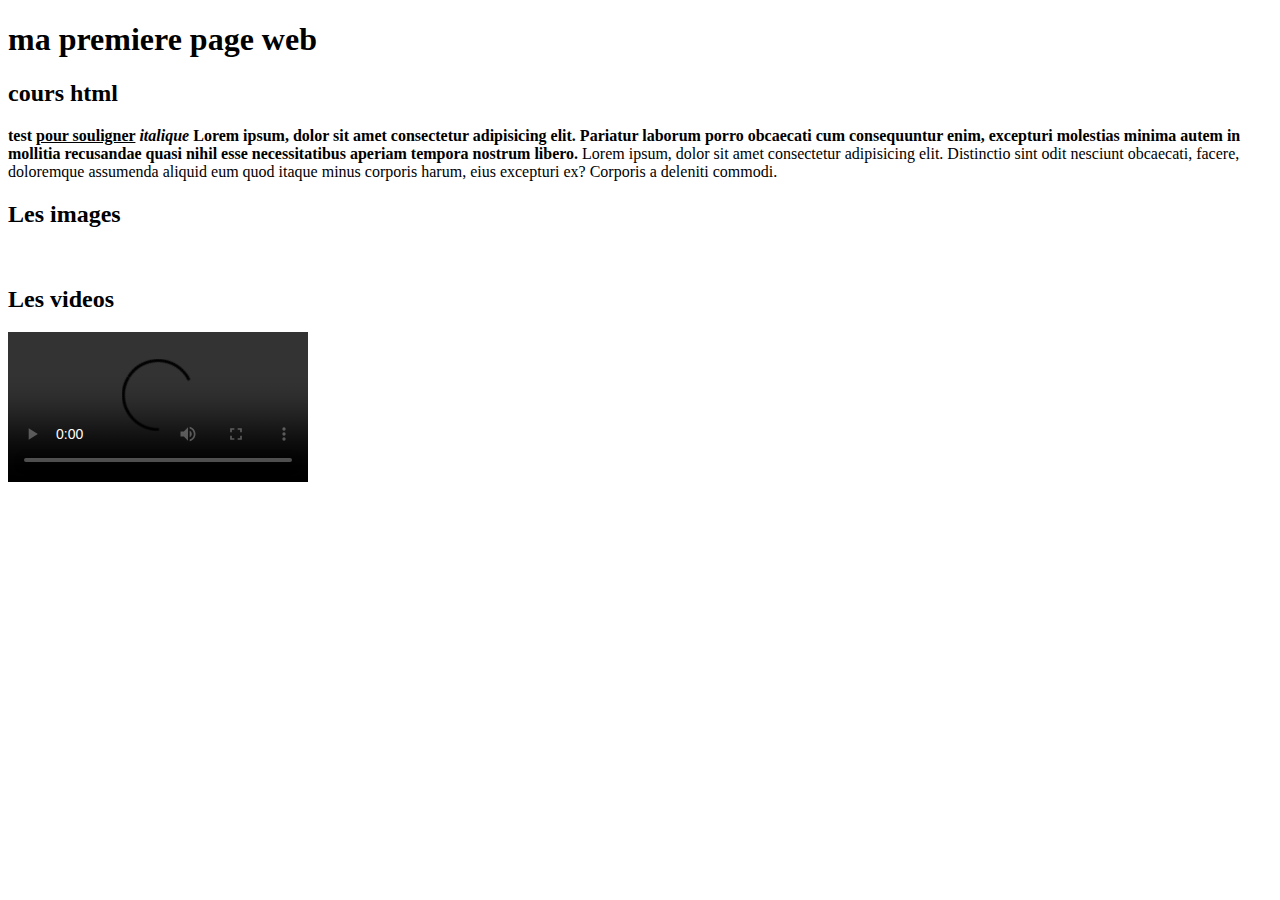
==== s1/tp1.html @ 74ef9ab2 "intro web => balises : h1, h2,.., p, strong , i, em , b , u, img video" ====
<!DOCTYPE html>
<html lang="en">
  <head>
    <meta charset="UTF-8" />
    <meta name="viewport" content="width=device-width, initial-scale=1.0" />
    <meta http-equiv="X-UA-Compatible" content="ie=edge" />
    <title>cours web , formation html</title>
  </head>
  <body>
    <h1>ma premiere page web</h1>
    <h2>cours html</h2>
    <p>
      <strong>test</strong>

      <strong>
        <u>pour souligner</u>
        <em>
          italique
        </em>
        Lorem ipsum, dolor sit amet consectetur adipisicing elit. Pariatur
        laborum porro obcaecati cum consequuntur enim, excepturi molestias
        minima autem in mollitia recusandae quasi nihil esse necessitatibus
        aperiam tempora nostrum libero.</strong
      >
      Lorem ipsum, dolor sit amet consectetur adipisicing elit. Distinctio sint
      odit nesciunt obcaecati, facere, doloremque assumenda aliquid eum quod
      itaque minus corporis harum, eius excepturi ex? Corporis a deleniti
      commodi.
    </p>
    <h2>Les images</h2>
    <img src="images/ban1.png" alt="" width="100%" />
    <h2>Les videos</h2>
    <video src="images/RainbowStar.mov" controls width="300"></video>
  </body>
</html>
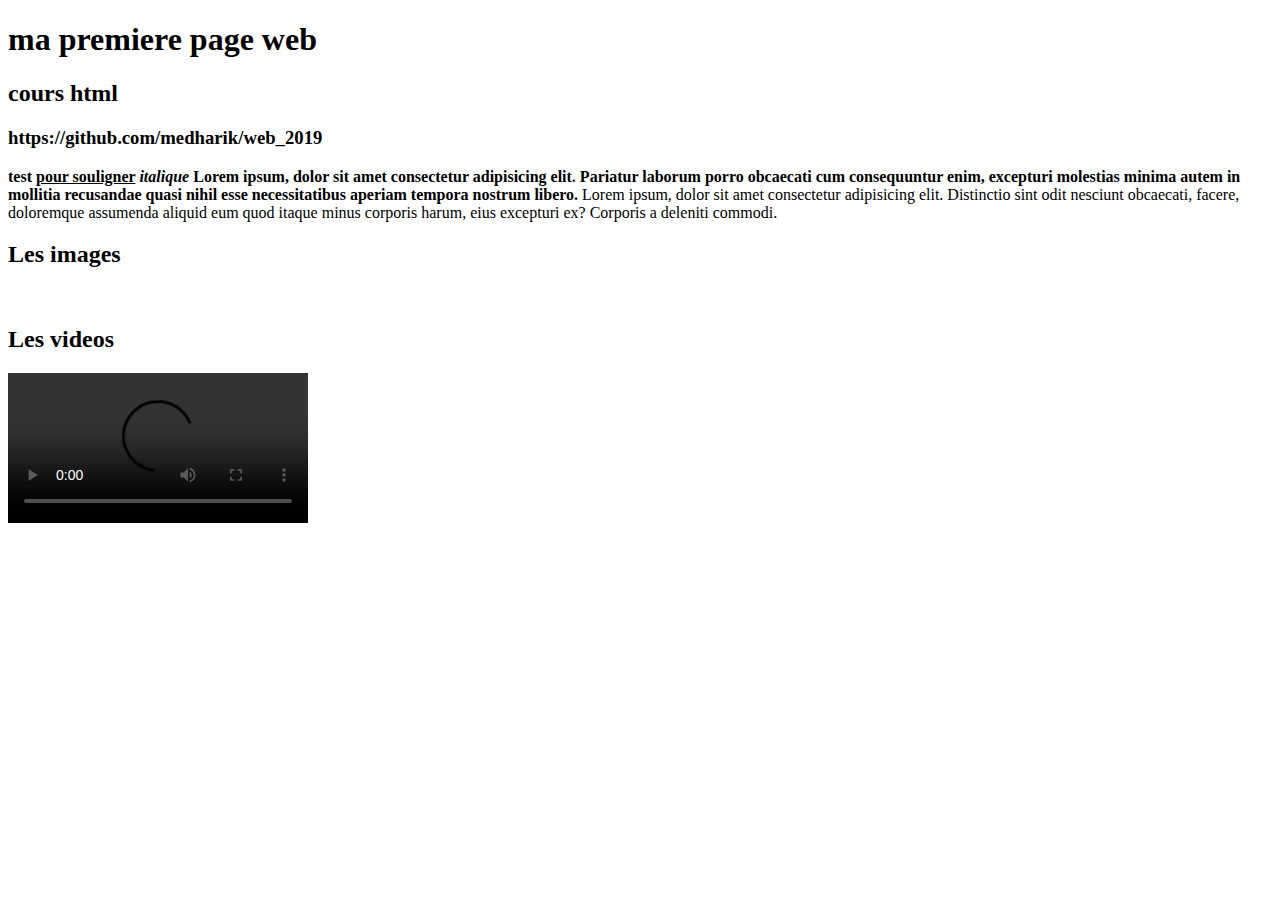
==== commit 5610ea40: "les listes ul , ol , dl + details et summary" ====
--- a/s1/tp1.html
+++ b/s1/tp1.html
@@ -9,6 +9,7 @@
   <body>
     <h1>ma premiere page web</h1>
     <h2>cours html</h2>
+    <h3>https://github.com/medharik/web_2019</h3>
     <p>
       <strong>test</strong>
 
